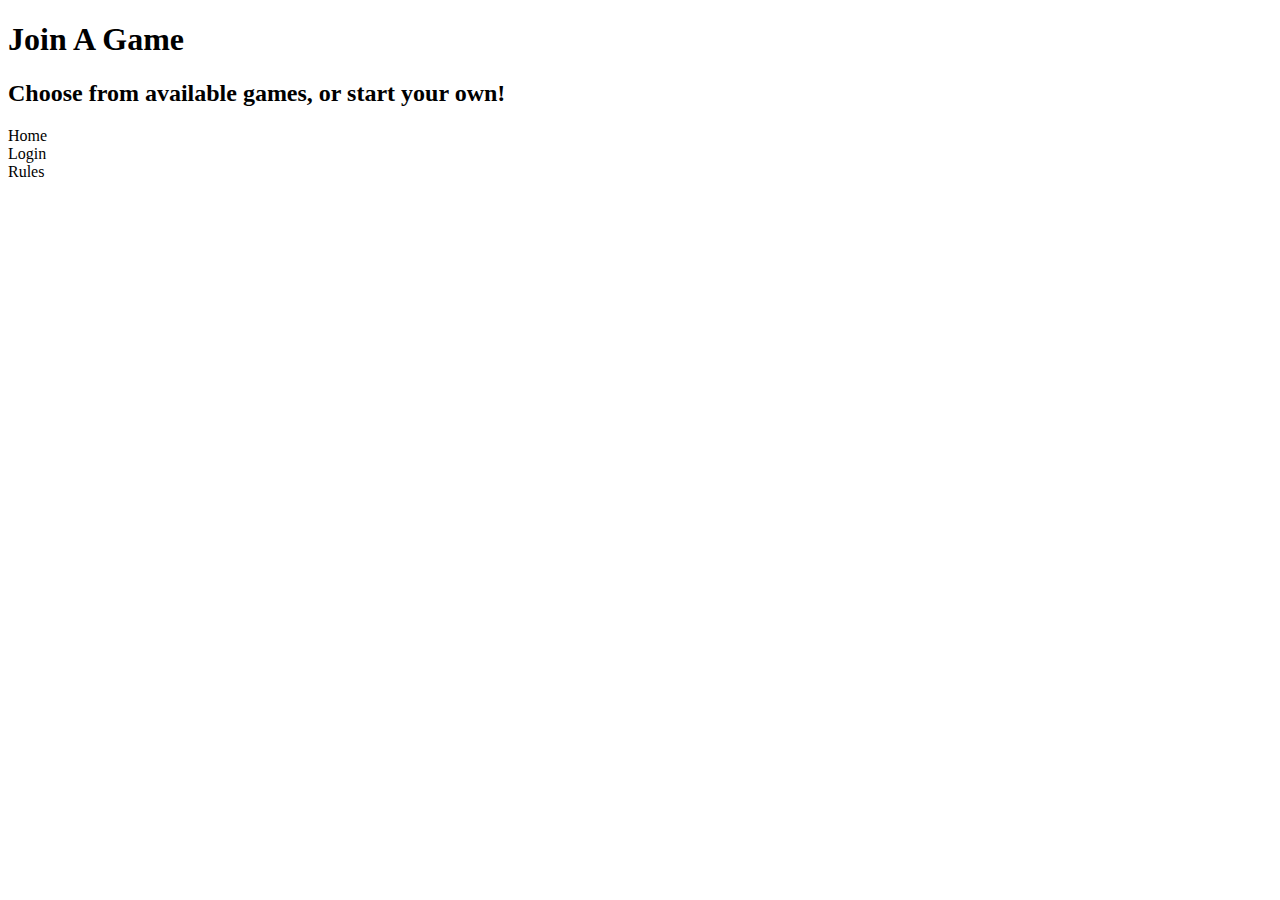
==== game.html @ c764aee1 "Made a few changes" ====
<!DOCTYPE html>
<html>
    <head>
        <meta charset = "utf-8">
        <title>Machiavelli</title>
        <link rel="stylesheet" href="game.css"> 
    </head>
    <body>
        <header>
            <h1>Join A Game</h1>
            <h2>Choose from available games, or start your own!</h2>
            <div id="home" class="change-page">Home</div>
            <div id="login" class="change-page">Login</div>
            <div id="rules" class="change-page">Rules</div>
        </header>
    </body>
</html>
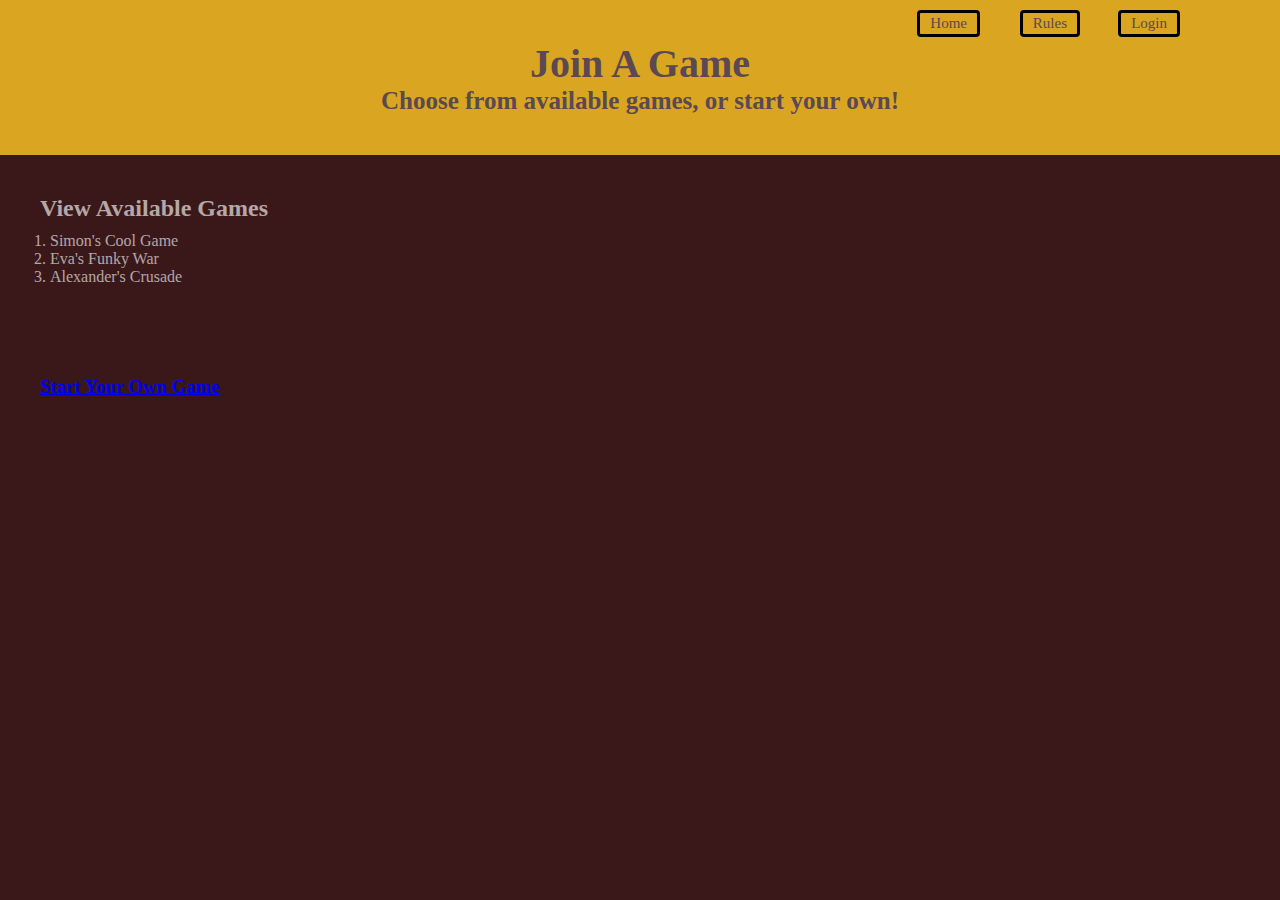
==== commit 0a4c1dc1: "Minor Changes" ====
--- a/game.html
+++ b/game.html
@@ -7,11 +7,26 @@
     </head>
     <body>
         <header>
-            <h1>Join A Game</h1>
+            <h1 id="join-game">Join A Game</h1>
             <h2>Choose from available games, or start your own!</h2>
             <div id="home" class="change-page">Home</div>
             <div id="login" class="change-page">Login</div>
             <div id="rules" class="change-page">Rules</div>
         </header>
+
+        <div id="open-games">
+            <h2>View Available Games</h2>
+            <ol>
+                <li>Simon's Cool Game</li>
+                <li>Eva's Funky War</li>
+                <li>Alexander's Crusade</li>
+            </ol>
+        </div>
+
+        <div id="new-game">
+            <h3><a href="https://www.youtube.com/watch?v=8Lh444CFXxs" target="_blank">Start Your Own Game</a></h3>
+        </div>
+
+        <script src="index.js"></script>
     </body>
 </html>--- a/game.css
+++ b/game.css
@@ -0,0 +1,88 @@
+* {
+    margin: 0;
+    padding: 0;
+    box-sizing: border-box;
+}
+
+header {
+    background: goldenrod;
+    padding: 40px;
+    position: relative;
+    text-align: center;
+}
+
+header > h1 {
+    color: #5a4953;
+    font-size: 40px;   
+}
+
+header > h1:hover {
+    cursor: pointer;
+}
+
+header > h2 {
+    color: #5a4953;
+    font-size: 25px;
+}
+
+#home {
+    position: absolute;
+    color: #5a4953;
+    font-size: 15px;
+    top: 10px;
+    right: 300px;
+}
+
+#login {
+    position: absolute;
+    color: #5a4953;
+    font-size: 15px;
+    top: 10px;
+    right: 100px;
+}
+
+#rules {
+    position: absolute;
+    color: #5a4953;
+    font-size: 15px;
+    top: 10px;
+    right: 200px;
+}
+
+
+.change-page {
+    color: white;
+    font-size: 14px;
+    padding: 2px 10px;
+    border: 3px solid black;
+    border-radius: 4px;
+    transition: all 0.3s ease;
+}
+
+.change-page:hover {
+    cursor: pointer;
+    background: white;
+}
+
+body {
+    background:  #3a181a;
+}
+
+#open-games {
+    padding: 40px;
+    color: rgba(255, 255, 255, 0.623);
+}
+
+#open-games > h2 {
+    font-weight: bold;
+}
+
+#open-games > ol {
+    padding: 10px;
+}
+
+#new-game {
+    padding: 40px;
+    color: rgba(255, 255, 255, 0.623);
+    font-weight: bold;
+}